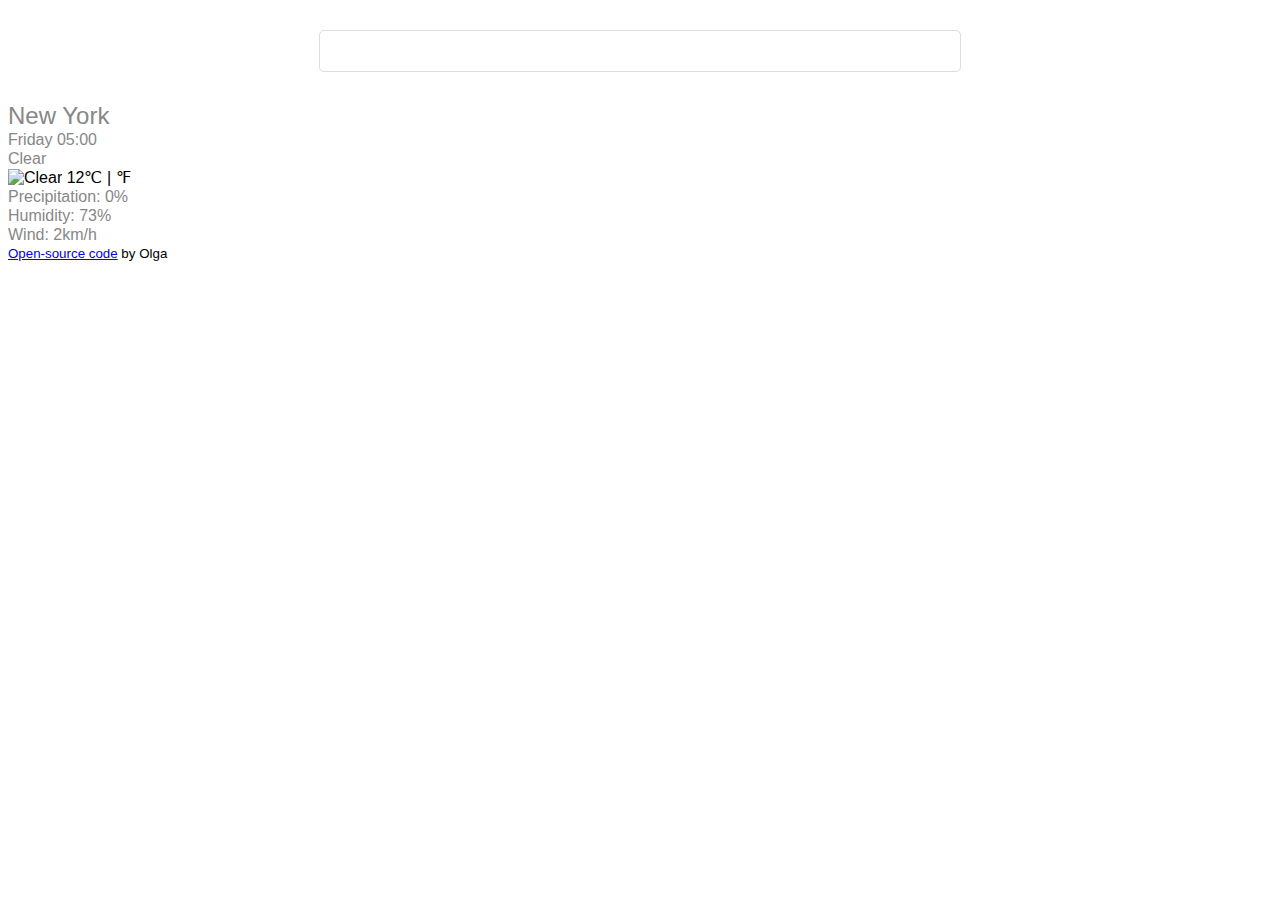
==== vw.app/index.html @ 652d831e "css" ====
<!DOCTYPE html>
<html lang="en">
  <head>
    <meta charset="UTF-8" />
    <meta http-equiv="X-UA-Compatible" content="IE=edge" />
    <meta name="viewport" content="width=device-width, initial-scale=1.0" />

    <link
      href="https://cdn.jsdelivr.net/npm/bootstrap@5.2.0/dist/css/bootstrap.min.css"
      rel="stylesheet"
      integrity="sha384-gH2yIJqKdNHPEq0n4Mqa/HGKIhSkIHeL5AyhkYV8i59U5AR6csBvApHHNl/vI1Bx"
      crossorigin="anonymous"
    />
    <link rel="stylesheet" href="src/style.css" />
    <title>WAPP</title>
  </head>
  <body>
    <div class="container">
      <div class="weather-app"></div>
      <h1>New York</h1>
      <ul>
        <li>Friday 05:00</li>
        <li>Clear</li>
      </ul>
      <div class="row">
        <div class="col-6">
          <img
            ="https://ssl.gstatic.com/onebox/weather/64/sunny.png"
            alt="Clear"
          />
          12℃ | ℉
        </div>
        <div class="col-6">
          <ul>
            <li>Precipitation: 0%</li>
            <li>Humidity: 73%</li>
            <li>Wind: 2km/h</li>
          </ul>
        </div>
      </div>
      <small>
        <a href="https://github.com/Olga5511989/wapp" target="_blank">
          Open-source code</a
        >
        by Olga
      </small>
    </div>
    <script>
      src = "src/app.js";
    </script>
  </body>
</html>
---- vw.app/src/style.css ----
body {
  font-family: arial, sans-serif;
}

.weather-app {
  max-width: 600px;
  margin: 30px auto;
  padding: 20px;
  border: 1px solid #dadde1;
  border-radius: 5px;
}

h1 {
  color: rgb(135, 135, 135);
  font-size: 24px;
  font-weight: 100;
  line-height: 28px;
  margin-bottom: 0;
}


ul {
    margin: 0;
    padding: 0;
}




li {
    list-style: none;
    color: #878787;
    font-size: 16px;
    font-weight: 100;
    line-height: 19px;
    text-align: left;
    margin: 0;
    padding: 0;
}
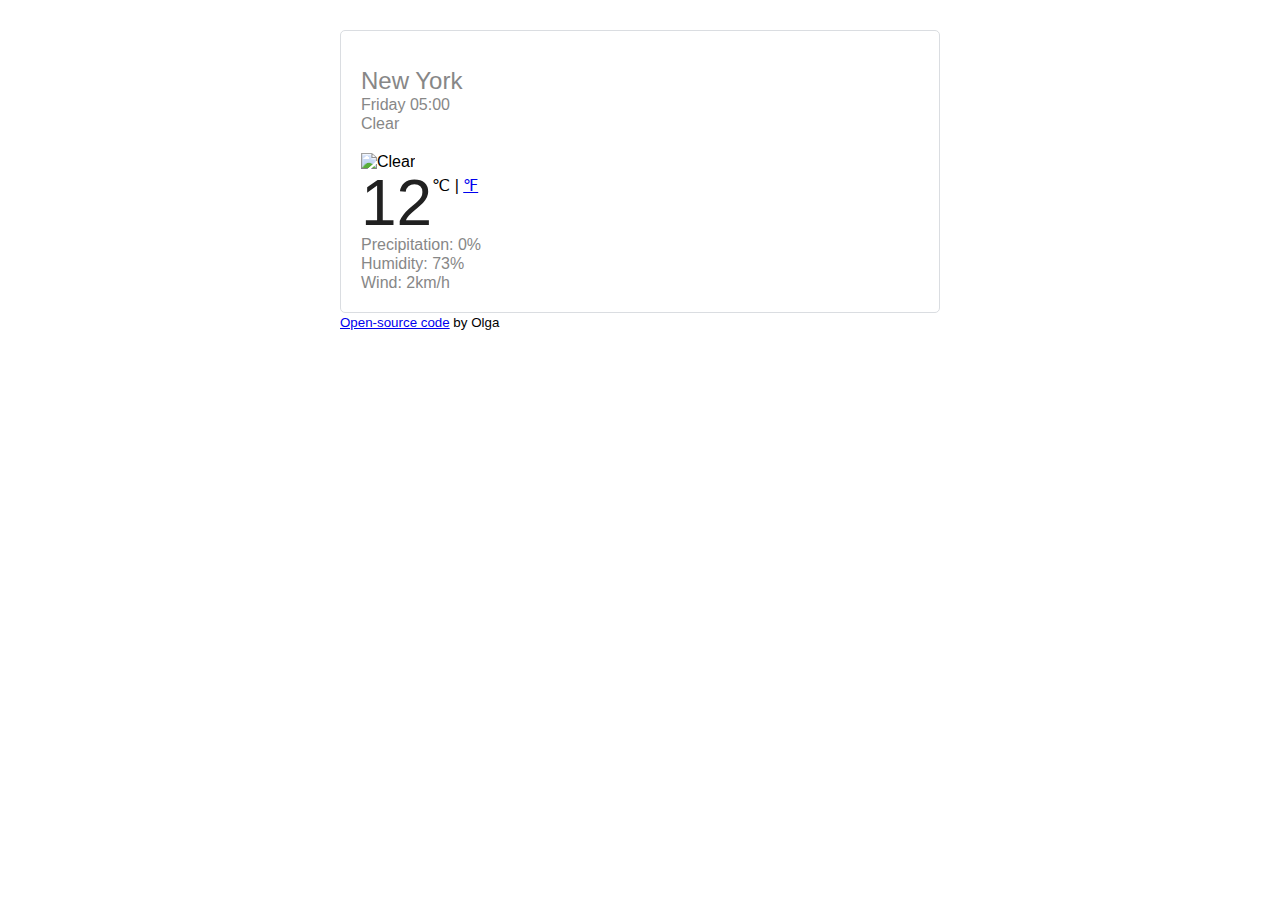
==== commit 29c439b2: "update" ====
--- a/vw.app/index.html
+++ b/vw.app/index.html
@@ -16,34 +16,45 @@
   </head>
   <body>
     <div class="container">
-      <div class="weather-app"></div>
-      <h1>New York</h1>
-      <ul>
-        <li>Friday 05:00</li>
-        <li>Clear</li>
-      </ul>
-      <div class="row">
-        <div class="col-6">
-          <img
-            ="https://ssl.gstatic.com/onebox/weather/64/sunny.png"
-            alt="Clear"
-          />
-          12℃ | ℉
+      <div class="weather-app-wrapper">
+        <div class="weather-app">
+          <div class="overviev">
+            <h1>New York</h1>
+            <ul>
+              <li>Friday 05:00</li>
+              <li>Clear</li>
+            </ul>
+          </div>
+          <div class="row">
+            <div class="col-6">
+              <div class="clearfix weather-temperature">
+                <img
+                  src="https://ssl.gstatic.com/onebox/weather/64/sunny.png"
+                  alt="Clear"
+                  class="float-left"
+                />
+                <div class="float-left">
+                  <strong>12</strong
+                  ><span class="units">℃ | <a href="#">℉</a></span>
+                </div>
+              </div>
+            </div>
+            <div class="col-6">
+              <ul>
+                <li>Precipitation: 0%</li>
+                <li>Humidity: 73%</li>
+                <li>Wind: 2km/h</li>
+              </ul>
+            </div>
+          </div>
         </div>
-        <div class="col-6">
-          <ul>
-            <li>Precipitation: 0%</li>
-            <li>Humidity: 73%</li>
-            <li>Wind: 2km/h</li>
-          </ul>
-        </div>
+        <small>
+          <a href="https://github.com/Olga5511989/wapp" target="_blank">
+            Open-source code</a
+          >
+          by Olga
+        </small>
       </div>
-      <small>
-        <a href="https://github.com/Olga5511989/wapp" target="_blank">
-          Open-source code</a
-        >
-        by Olga
-      </small>
     </div>
     <script>
       src = "src/app.js";
--- a/vw.app/src/style.css
+++ b/vw.app/src/style.css
@@ -2,9 +2,11 @@
   font-family: arial, sans-serif;
 }
 
-.weather-app {
+.weather-app-wrapper {
   max-width: 600px;
   margin: 30px auto;
+}
+.weather-app {
   padding: 20px;
   border: 1px solid #dadde1;
   border-radius: 5px;
@@ -18,22 +20,41 @@
   margin-bottom: 0;
 }
 
-
 ul {
-    margin: 0;
-    padding: 0;
+  margin: 0;
+  padding: 0;
 }
 
+li {
+  list-style: none;
+  color: #878787;
+  font-size: 16px;
+  font-weight: 100;
+  line-height: 19px;
+  text-align: left;
+  margin: 0;
+  padding: 0;
+}
 
+.overviev {
+    margin-bottom: 20px;
+}
 
+.weather-temperature img {
+margin-right: 5px;
+height: 64px;
+width: 64px;
+}
 
-li {
-    list-style: none;
-    color: #878787;
+.weather-temperature strong {
+    color: rgb(33, 33, 33);
+    font-size: 64px;
+    font-weight: 400;
+    line-height: 1;
+}
+
+.weather-temperature .units {
+    position: relative;
     font-size: 16px;
-    font-weight: 100;
-    line-height: 19px;
-    text-align: left;
-    margin: 0;
-    padding: 0;
+    top: -34px;
 }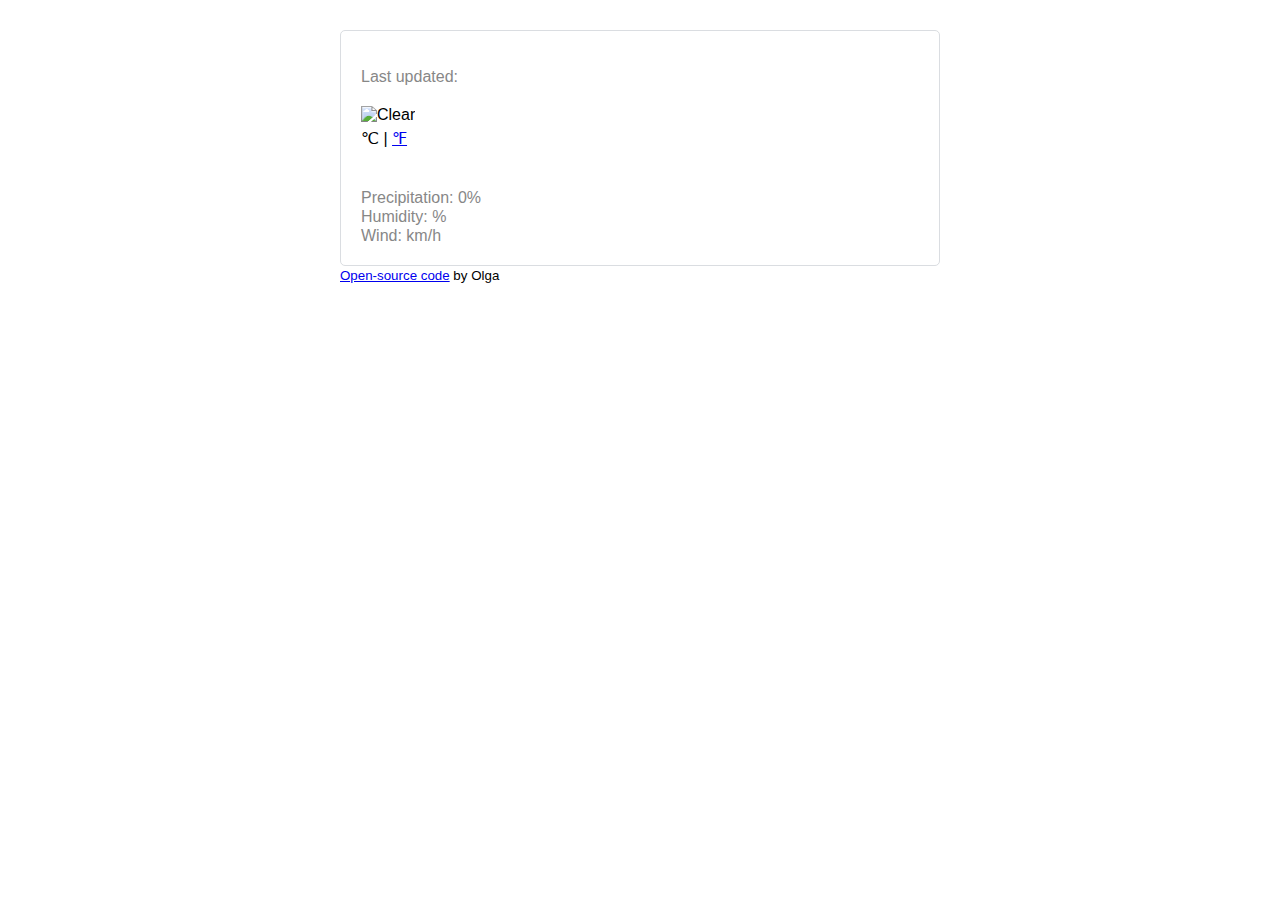
==== commit 678ad7d2: "api" ====
--- a/vw.app/index.html
+++ b/vw.app/index.html
@@ -11,6 +11,7 @@
       integrity="sha384-gH2yIJqKdNHPEq0n4Mqa/HGKIhSkIHeL5AyhkYV8i59U5AR6csBvApHHNl/vI1Bx"
       crossorigin="anonymous"
     />
+    <script src="https://unpkg.com/axios/dist/axios.min.js"></script>
     <link rel="stylesheet" href="src/style.css" />
     <title>WAPP</title>
   </head>
@@ -19,10 +20,10 @@
       <div class="weather-app-wrapper">
         <div class="weather-app">
           <div class="overviev">
-            <h1>New York</h1>
+            <h1 id="city"></h1>
             <ul>
-              <li>Friday 05:00</li>
-              <li>Clear</li>
+              <li>Last updated: <span id="date"></span></li>
+              <li id="description"></li>
             </ul>
           </div>
           <div class="row">
@@ -34,7 +35,7 @@
                   class="float-left"
                 />
                 <div class="float-left">
-                  <strong>12</strong
+                  <strong id="temperature"></strong
                   ><span class="units">℃ | <a href="#">℉</a></span>
                 </div>
               </div>
@@ -42,8 +43,8 @@
             <div class="col-6">
               <ul>
                 <li>Precipitation: 0%</li>
-                <li>Humidity: 73%</li>
-                <li>Wind: 2km/h</li>
+                <li>Humidity: <span id="humidity"></span>%</li>
+                <li>Wind: <span id="wind"></span>km/h</li>
               </ul>
             </div>
           </div>
--- a/vw.app/src/style.css
+++ b/vw.app/src/style.css
@@ -34,6 +34,11 @@
   text-align: left;
   margin: 0;
   padding: 0;
+  
+}
+
+li:first-letter {
+text-transform: capitalize;
 }
 
 .overviev {
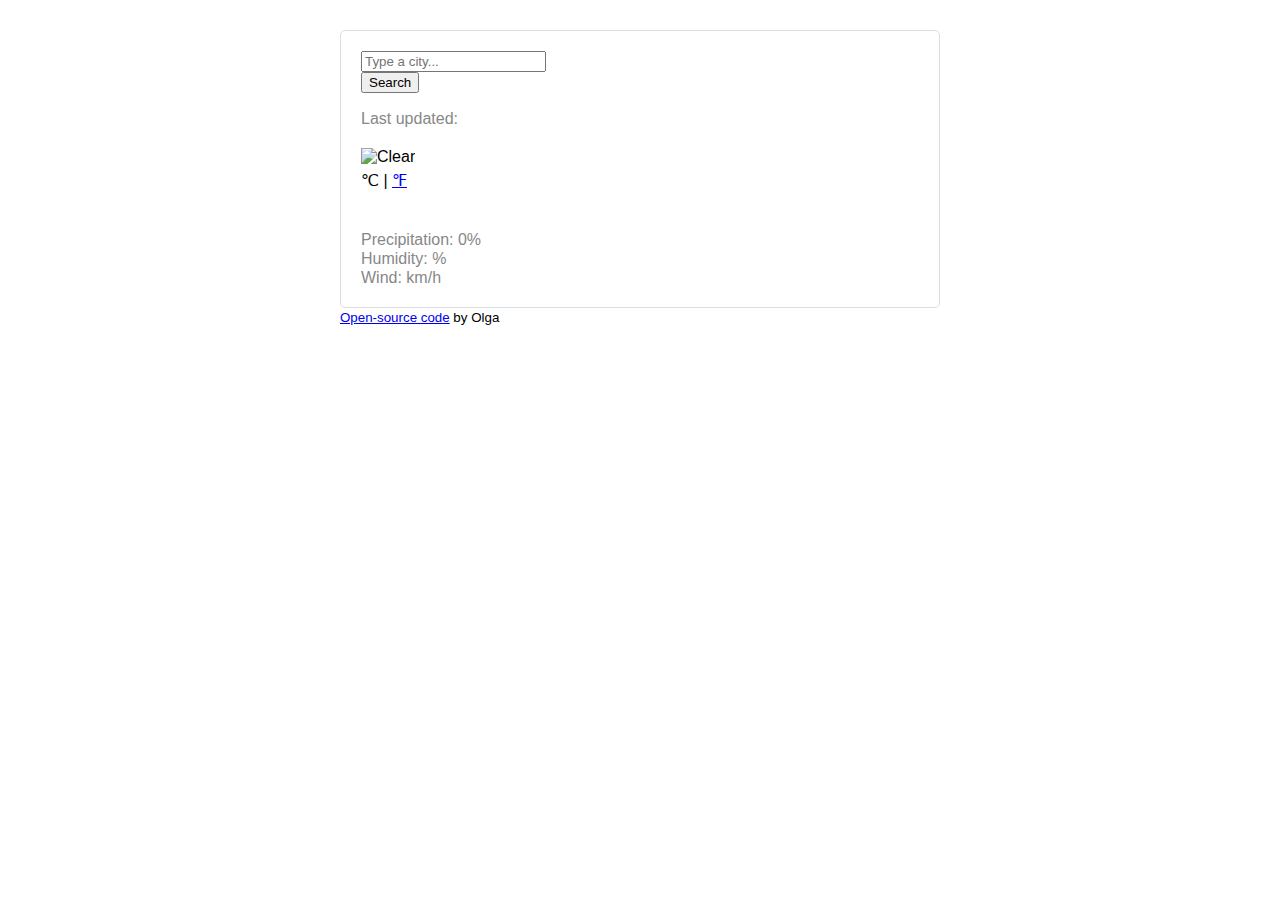
==== commit 9c69aa49: "up" ====
--- a/vw.app/index.html
+++ b/vw.app/index.html
@@ -19,6 +19,26 @@
     <div class="container">
       <div class="weather-app-wrapper">
         <div class="weather-app">
+          <form id="search-form" class="mb-3">
+            <div class="row">
+              <div class="col-9">
+                <input
+                  type="search"
+                  placeholder="Type a city..."
+                  class="form-control"
+                  id="city-input"
+                  autocomplete="off"
+                />
+              </div>
+              <div class="col-3">
+                <input
+                  type="submit"
+                  value="Search"
+                  class="btn btn-primary w-100"
+                />
+              </div>
+            </div>
+          </form>
           <div class="overviev">
             <h1 id="city"></h1>
             <ul>
@@ -29,11 +49,7 @@
           <div class="row">
             <div class="col-6">
               <div class="clearfix weather-temperature">
-                <img
-                  src="https://ssl.gstatic.com/onebox/weather/64/sunny.png"
-                  alt="Clear"
-                  class="float-left"
-                />
+                <img src="" alt="Clear" id="icon" class="float-left" />
                 <div class="float-left">
                   <strong id="temperature"></strong
                   ><span class="units">℃ | <a href="#">℉</a></span>
@@ -57,8 +73,6 @@
         </small>
       </div>
     </div>
-    <script>
-      src = "src/app.js";
-    </script>
+    <script src="./src/app.js" ;></script>
   </body>
 </html>
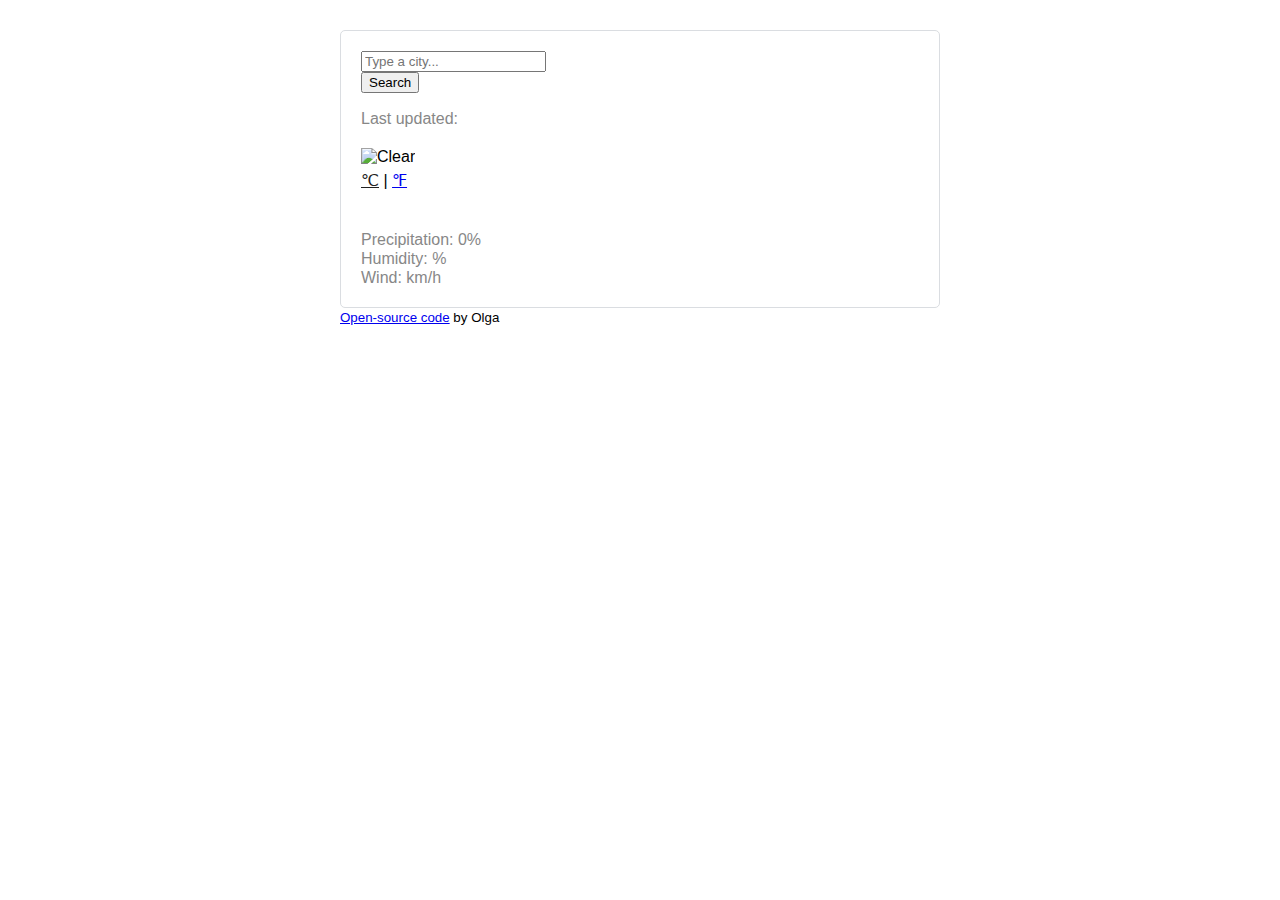
==== commit 6374ea22: "temp" ====
--- a/vw.app/index.html
+++ b/vw.app/index.html
@@ -52,7 +52,9 @@
                 <img src="" alt="Clear" id="icon" class="float-left" />
                 <div class="float-left">
                   <strong id="temperature"></strong
-                  ><span class="units">℃ | <a href="#">℉</a></span>
+                  ><span class="units"
+                  ><a href="#" id="celsius-link" class="active">℃</a> | 
+                  <a href="#" id="fahrenheit-link">℉</a></span>
                 </div>
               </div>
             </div>
--- a/vw.app/src/style.css
+++ b/vw.app/src/style.css
@@ -62,4 +62,13 @@
     position: relative;
     font-size: 16px;
     top: -34px;
+}
+
+.weather-temperature .active {
+  color: rgb(33, 33, 33);
+  cursor: default;
+}
+
+.weather-temperature .active:hover {
+  text-decoration: none;
 }